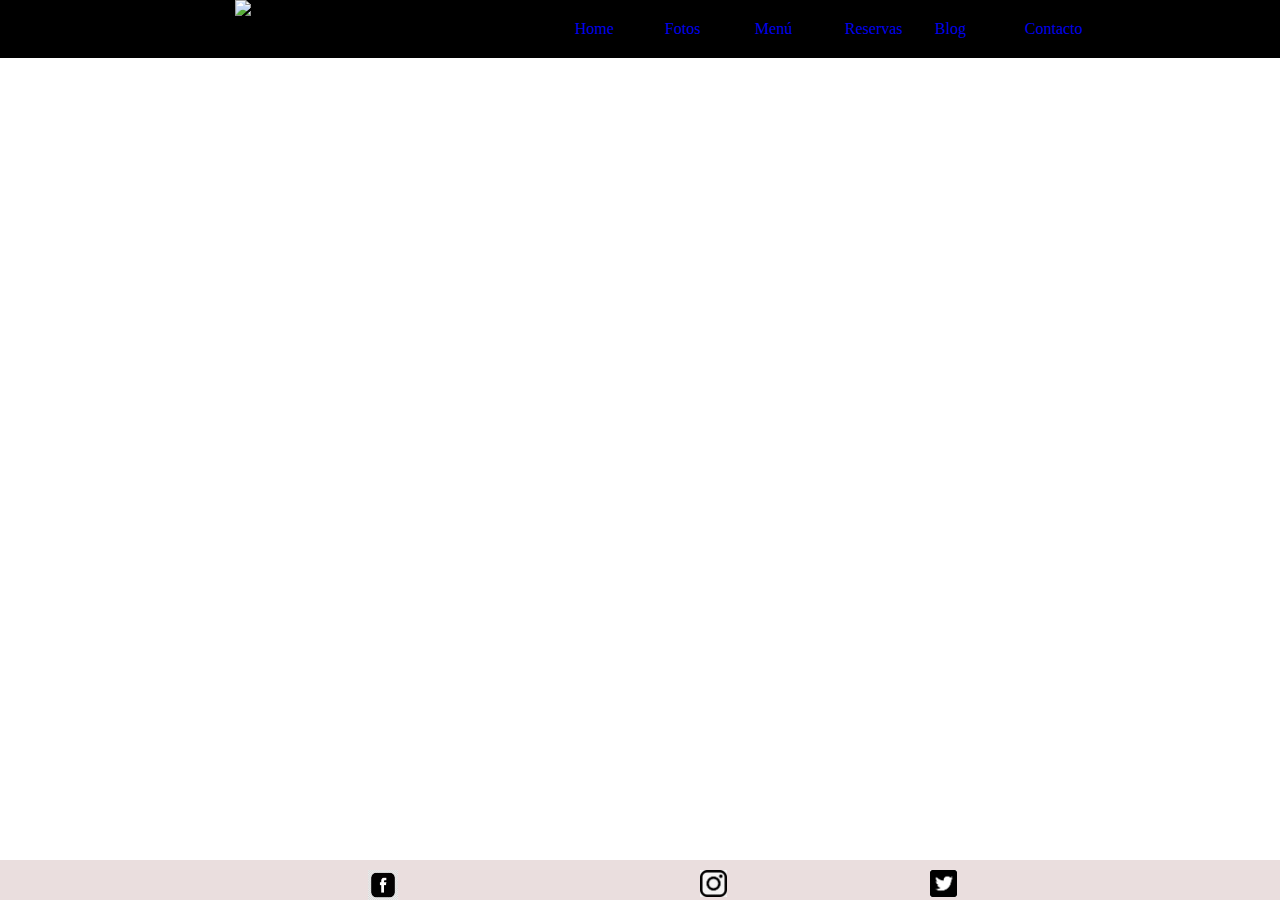
==== pages/conceptos.html @ 7c5cf734 "bueno" ====
<!DOCTYPE html>
<html lang="es">
<head>
    <meta charset="UTF-8">
    <meta http-equiv="X-UA-Compatible" content="IE=edge">
    <meta name="viewport" content="width=device-width, initial-scale=1.0">
    <link rel="stylesheet" href="../style/style.css">
    <title>Conceptos</title>
</head>
<body>
    <header>
        <nav>
            <ul class="nav_ul--logo">
                <li>
                    <img src="../assets/índice.png" alt="logo" width="70px" height="70px">
                </li>
            </ul>
            <ul class="nav_ul--menu">
                <li><a href="../index.html">Home</a></li>
                <li><a href="../pages/fotos.html">Fotos</a></li>
                <li><a href="../pages/menú.html">Menú</a></li>
                <li><a href="../pages/reservas.html">Reservas</a></li>
                <li><a href="../pages/blog.html">Blog</a></li>
                <li><a href="../pages/contactos.html">Contacto</a></li>
            </ul>
        </nav>
    </header>
    <footer class="footer">
            <main class="div_footer--grid">
                <div class="div_footer--main"><img src="../assets/faceboock.png" alt="faceboock" width="30px" height="30px"></div>
                <div class="div_footer__main2"><img src="../assets/ instagram.png" alt="instagram" width="27px" height="27px"></div>
                <div><img src="../assets/twitter.png" alt="twitter" width="27px" height="27px"></div>
            </main>    
    </footer>
</body>
</html>
---- style/style.css ----
* {
    list-style: none;
    margin:0;
    padding: 0;
    text-decoration: none;
}
nav {
    display: flex;
    justify-content: space-evenly;
    top: 5px;
}
.nav_ul--logo {
    padding-left: 50px;
}
.nav_ul--menu {
    display: flex;
    padding-left: 90px;
}
.nav_ul--menu > li {
    padding: 20px;
    width: 50px;
    color: white;

}
header {
    background-color: black;
}
a:visited {
    color: white;
}
a:hover {
    color: blueviolet;
}
.body_back {
    background-image: url(../assets/ristorante.jpg);
}
.div_log {
    margin-top: 3%;
    margin-left: 560px;
    width: 500px;
    height: 500px;
}
.footer {
    background-color: rgb(234, 222, 222);
    display: flex;
    width: 100%;
    height: 30px;
    position: absolute;
    bottom: 0;
    left: 0;
    padding-left: 368px;
    padding-top: 10px;
}
.div_footer--grid {
    display: grid;
    justify-items: center;
    grid-row-gap: 9px;
    grid-template-columns: repeat(3, 1fr);
    justify-content:space-around;
}
.div_footer--main {
    margin-right: 200px;
}
.div_footer--main2 {
    margin-right: 400px;
}
.container--menu {
    display: grid;
    grid-template-columns: repeat(2, 1fr);
    grid-template-rows: repeat(5, 1fr);
    grid-column-gap: 0px;
    grid-row-gap: 16px;
    width: 1089px;
    height: 200px;
}
.imag_menu1 {
    margin-top: 80px;
    margin-left: 265px;
}
.text_imag--menu1 {
    margin-top: 208px;
    margin-left: 4px;
}
.imag_menu2 {
    margin-top: 80px;
    margin-left: 265px;
}
.text_imag--menu2 {
        margin-top: 156px;
        margin-left: 163px;
}.imag_menu3 {
    margin-top: 80px;
    margin-left: 265px;
}
.text_imag--menu3 {
    margin-top: 208px;
    margin-left: 4px;
}.imag_menu4 {
    margin-top: 80px;
    margin-left: 265px;
}
.text_imag--menu4 {
    margin-top: 208px;
    margin-left: 4px;
}.imag_menu5 {
    margin-top: 80px;
    margin-left: 265px;
}
.text_imag--menu5 {
    margin-top: 208px;
    margin-left: 4px;
}
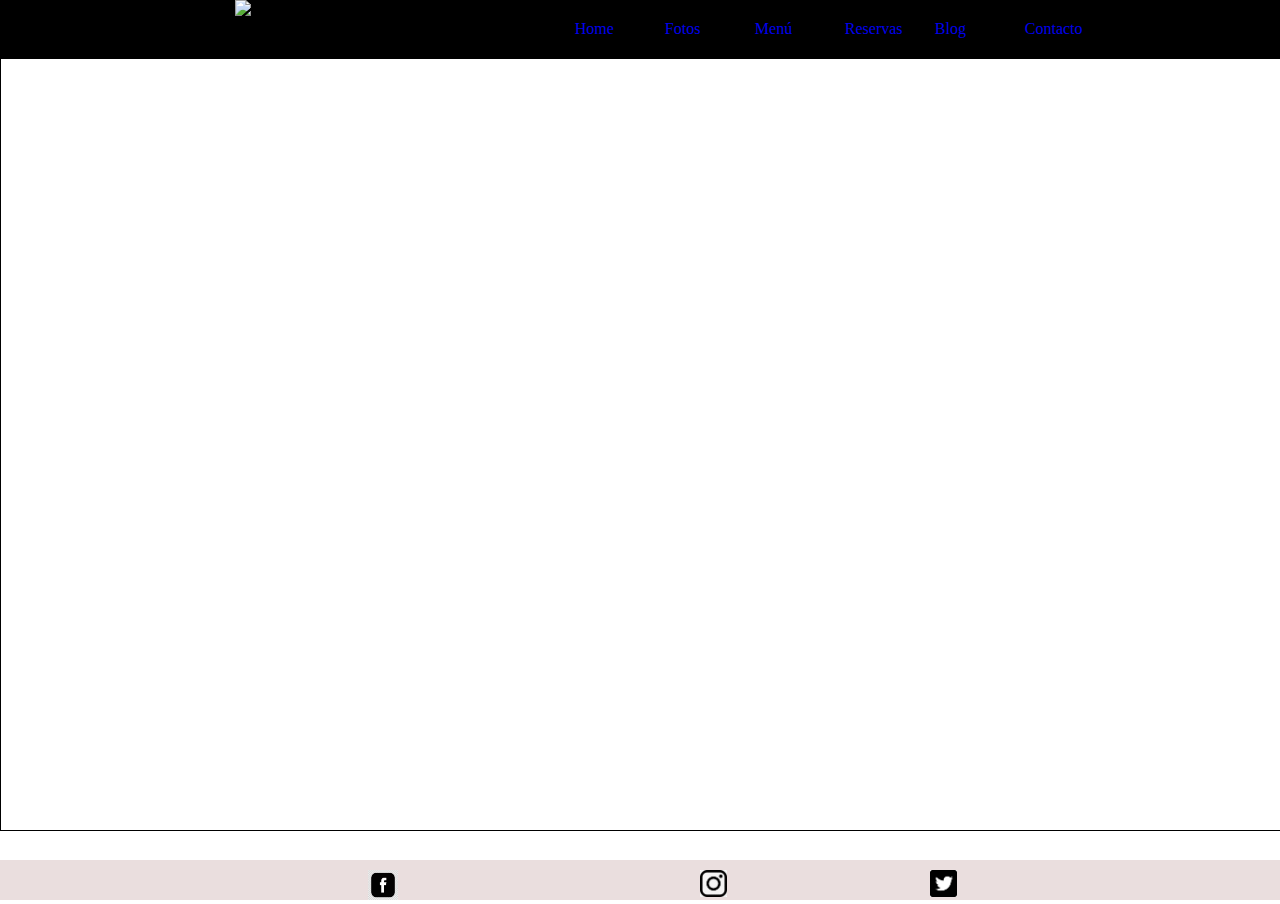
==== commit 8bdda706: "java" ====
--- a/pages/conceptos.html
+++ b/pages/conceptos.html
@@ -25,6 +25,23 @@
             </ul>
         </nav>
     </header>
+        <div class="div_article">
+            <div>
+                
+            </div>
+            <div>
+                
+            </div>
+            <div>
+                
+            </div>
+            <div>
+                
+            </div>
+            <div>
+                
+            </div>
+        </div>
     <footer class="footer">
             <main class="div_footer--grid">
                 <div class="div_footer--main"><img src="../assets/faceboock.png" alt="faceboock" width="30px" height="30px"></div>
--- a/style/style.css
+++ b/style/style.css
@@ -109,4 +109,27 @@
 .text_imag--menu5 {
     margin-top: 208px;
     margin-left: 4px;
+}
+.form {
+    border: 2px solid black;
+    width: 100%;
+    height: 679px;
+    display: flex;
+    position: relative;
+}
+form {
+    /*background-color: rgb(234, 230, 230);*/
+    position: absolute;
+    left: 450px;
+    top: 215px;
+}
+.buttom_contacto {
+    left: 300px;
+    background-color: rgb(255, 85, 0);
+}
+.div_article {
+    border: 1px black solid;
+    width: 1440px;
+    height: 771px;
+    display: flex;
 }